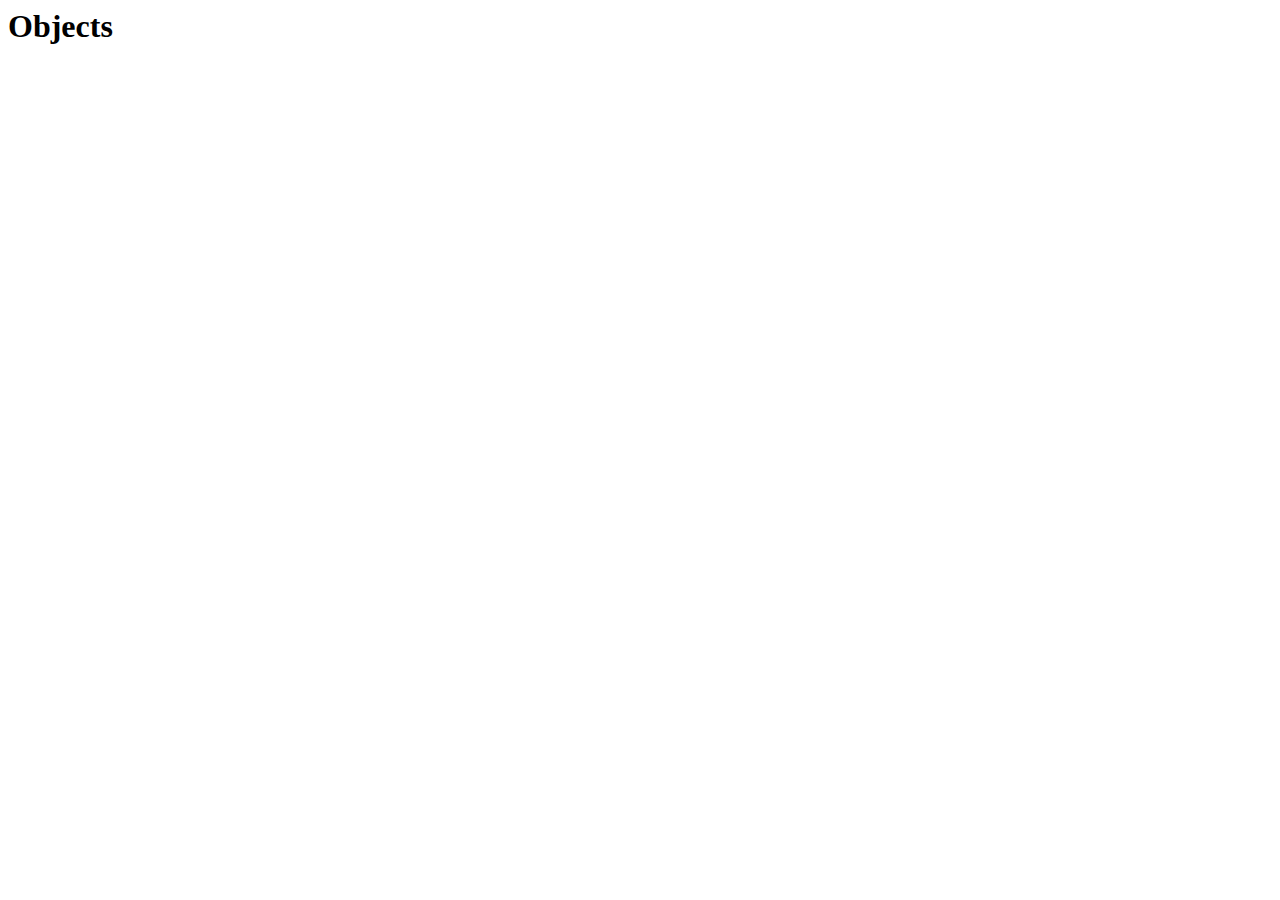
==== Chapter_6/index.html @ 0181de27 "Initial commit to add Javascript lessons" ====
<html lang="en">
<head>
    <meta charset="UTF-8">
    <meta http-equiv="X-UA-Compatible" content="IE=edge">
    <meta name="viewport" content="width=device-width, initial-scale=1.0">
    <title>Document</title>
    <!-- <script src="Object_literal.js"></script> -->
    <!-- <script src="object_methods.js"></script> -->
    <script src="c_objects_in_arrays.js"></script>
    <!-- <script src="math_object.js"></script> -->
    <!-- <script src="primitive_reference_types.js"></script> -->

</head>
<body>
    <h1>Objects</h1>
</body>
</html>
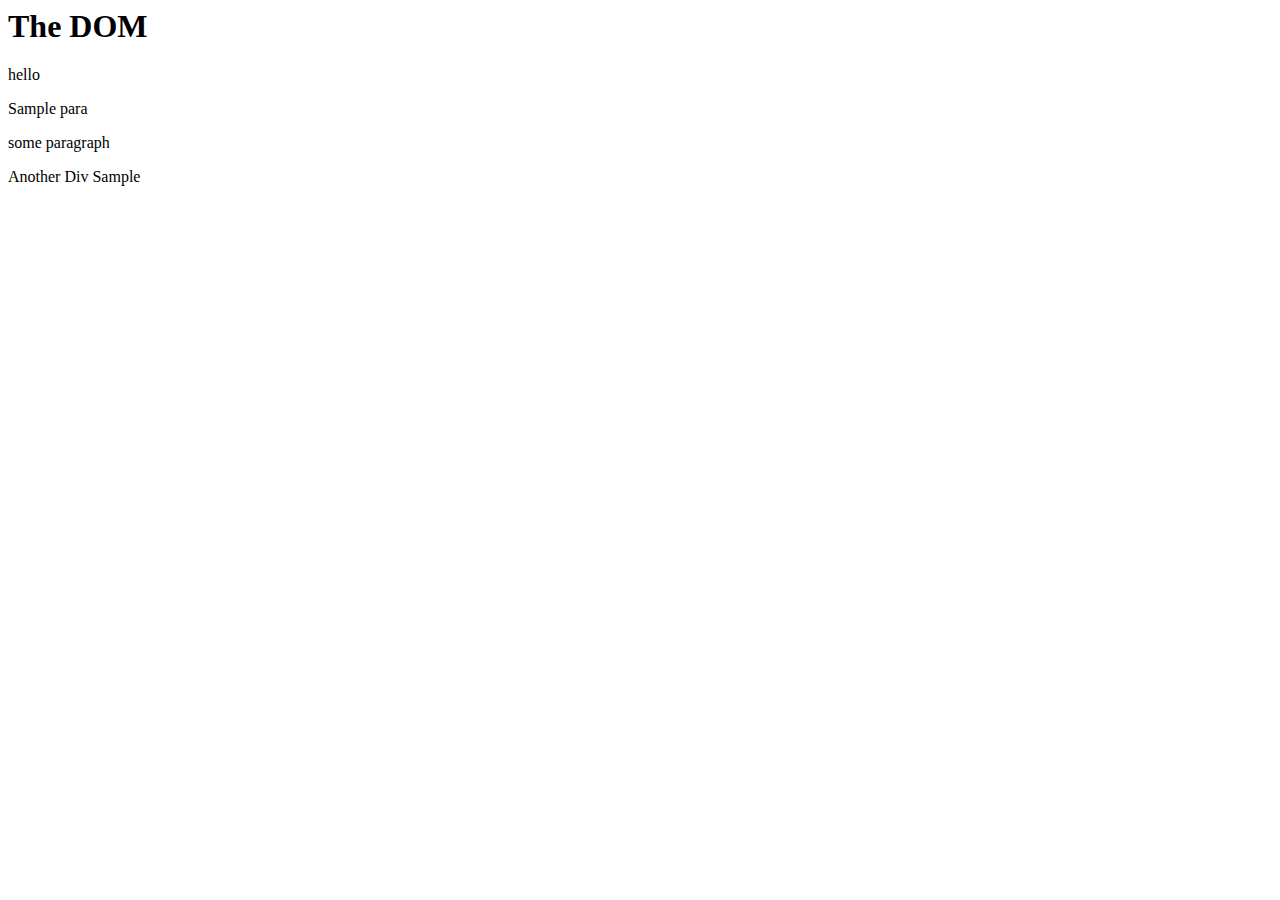
==== commit 386c8c56: "Added in lessons for query selector and getElementBy functions for the DOM" ====
--- a/Chapter_6/index.html
+++ b/Chapter_6/index.html
@@ -3,15 +3,19 @@
     <meta charset="UTF-8">
     <meta http-equiv="X-UA-Compatible" content="IE=edge">
     <meta name="viewport" content="width=device-width, initial-scale=1.0">
-    <title>Document</title>
-    <!-- <script src="Object_literal.js"></script> -->
-    <!-- <script src="object_methods.js"></script> -->
-    <script src="c_objects_in_arrays.js"></script>
-    <!-- <script src="math_object.js"></script> -->
-    <!-- <script src="primitive_reference_types.js"></script> -->
-
+    <title>DOM</title>
 </head>
 <body>
-    <h1>Objects</h1>
+    <h1 id="page-title">The DOM</h1>
+
+    <div>
+        <p>hello</p>
+        <p class="info">Sample para</p>
+        <p>some paragraph</p>
+    </div>
+
+    <div class="info">Another Div Sample</div>
+
+    <script src="quer_selector_get_element_by.js"></script>
 </body>
 </html>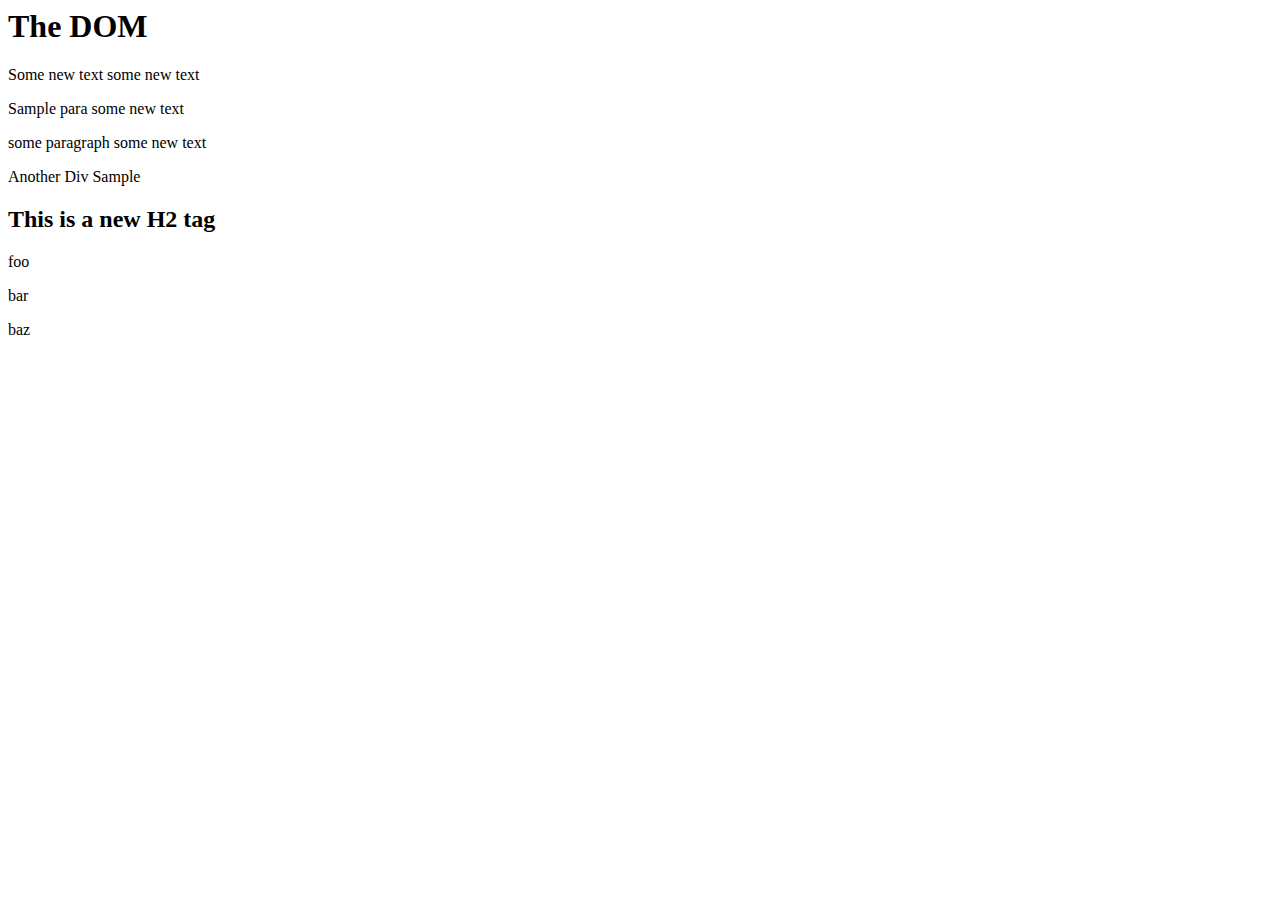
==== commit 191e7d63: "Renamed files and changing page content" ====
--- a/Chapter_6/index.html
+++ b/Chapter_6/index.html
@@ -16,6 +16,11 @@
 
     <div class="info">Another Div Sample</div>
 
-    <script src="quer_selector_get_element_by.js"></script>
+    <div class="content">
+        <p>Here is some basic content</p>
+    </div>
+
+    <!-- <script src="a_query_selector_get_element_by.js"></script> -->
+    <script src="b_changing_page_content.js"></script>
 </body>
 </html>